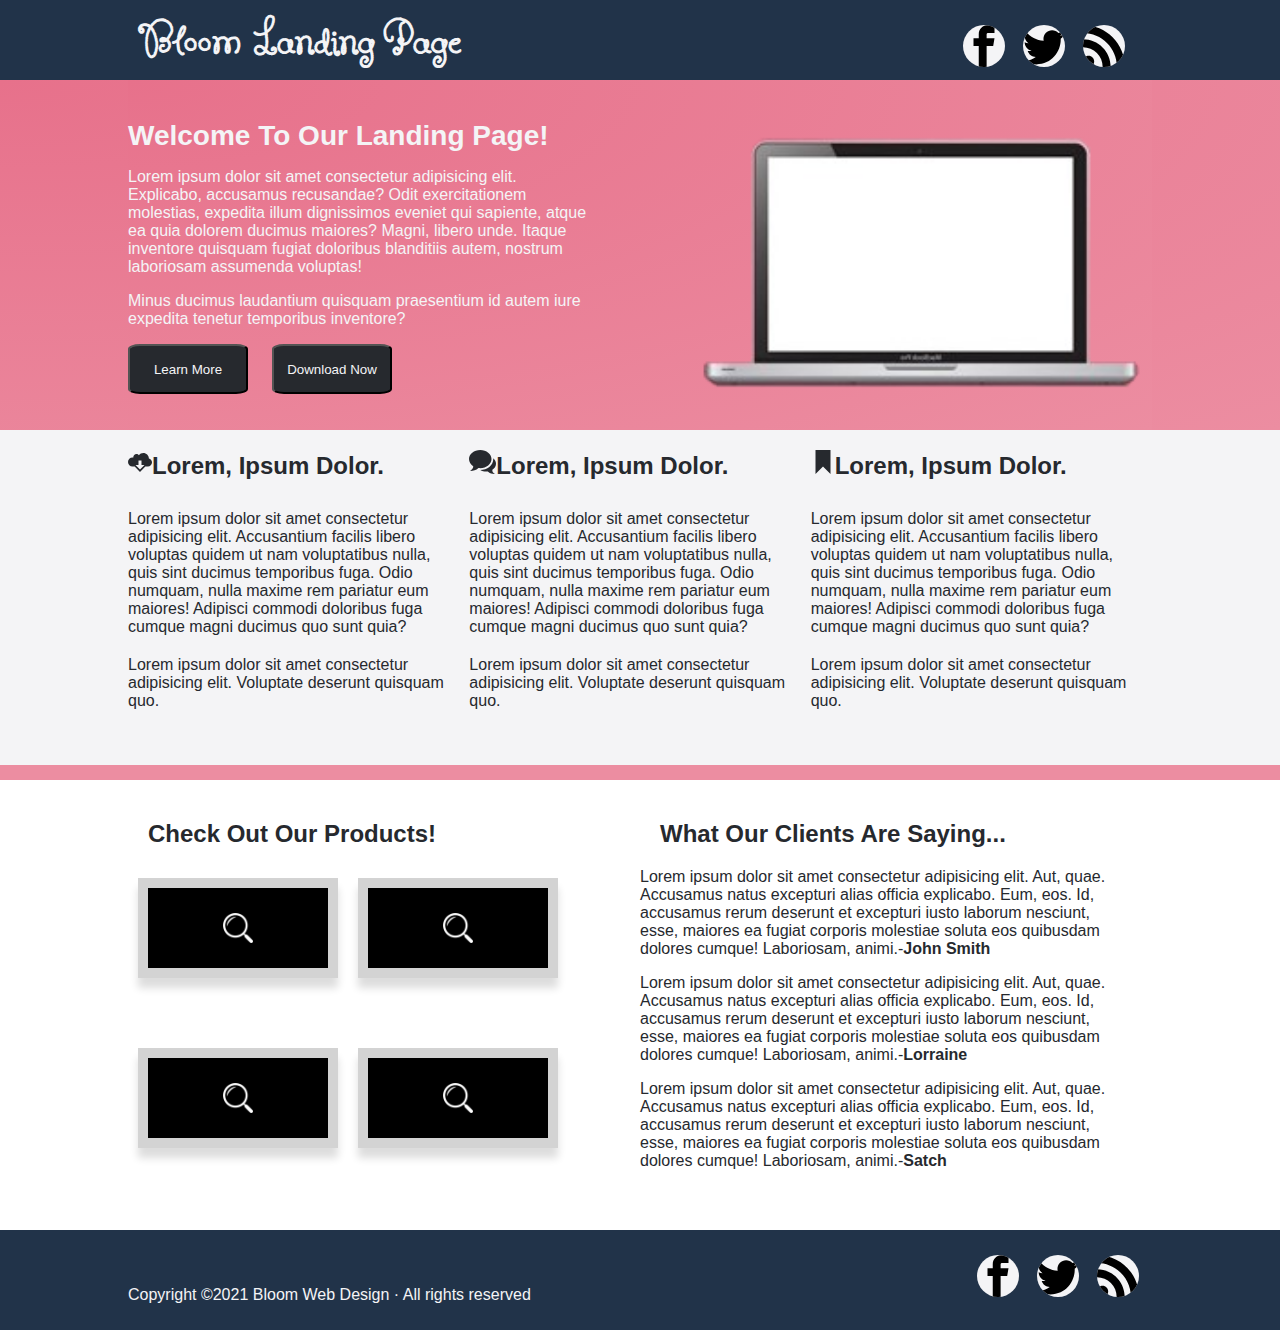
==== index.html @ 4614b416 "first commit" ====
<!DOCTYPE html>
<html lang="en">
<head>
    <meta charset="UTF-8">
    <meta http-equiv="X-UA-Compatible" content="IE=edge">
    <meta name="viewport" content="width=device-width, initial-scale=1.0">
    <link rel="preconnect" href="https://fonts.googleapis.com">
    <link rel="preconnect" href="https://fonts.gstatic.com" crossorigin>
    <link href="https://fonts.googleapis.com/css2?family=Butterfly+Kids&display=swap" rel="stylesheet">
    <link rel="stylesheet" href="css/styleFlex.css">
    <title>Bloom Landing Page</title>
</head>
<body>

    <!--the wrapper div inner centers the content in each part of the body-->

    <!--begin header-->

    <!--The header has one sections--the top header
      The top header section with a title on the left and three socials images on the right
    -->

    <!--the main header contains two parts:  the content section and the image section
    
    header
    inner wrapper
    top header
    title on left
    3 socials icons with links on right
    
  -->
  <header class="header" id="header">
    <div class="inner top-header">
      <section class="section top-header">
        <!--the header text is an a tag with a hover color change to the background color-->
        <h1 class="logo">bloom landing page</h1>
        <!--<a href="#link">www.bloomlandingpage.com</a>-->
        <!--begin socials section-->
        
        <nav class="nav top-nav">
          <ul class="socials-list">  
            <li class="soc-list-item facebookIcon" ><a href="#link"></a><span class="sr-only">facebook</span><svg class="icon icon-facebook"><use xlink:href="#icon-facebook"></use></svg></li>
            <li class="soc-list-item twitterIcon" id="twitter"><a href="#link"></a><span class='sr-only'>twitter</span><svg class="icon icon-twitter"><use xlink:href="#icon-twitter"></use></svg></li>
            <li class="soc-list-item rssIcon" id="rss"><a href="#link"></a><span class='sr-only'>rss</span><svg class="icon icon-rss"><use xlink:href="#icon-rss"></use></svg></li>
          </ul>
          <!--remove clear for styles other than margin/padding/float-->
          <div class="clear"></div>
        </nav>    
        <!--end of top-socials section-->
      </section>
    </div><!--end of inner for top-header-->
        <!--close top header section-->
  </header>
  <!--end header-->
        
  <!--begin main  section 1-->        
      <!--the main section of the body contains three sections
          each section has an inner div that holds and centers the content  -->
      <!--Section 1 has two parts:  the content section and the image section-->      
          <!--part 1 has a section on the left with a header, two paragraphs of text, two buttons with links, and a section on the right with the image of a laptop
      The background color is pink with a radial gradiant.-->
          
  <main class="main" id="main">
    <section class="section section1"> 
      <div class="inner section1">
        <!--text-section-->
        <div class="block block1">
            <h2 class="sub-header">welcome to our landing page!</h2>
            <div class="text block1-text">
              <p class="text block1-text">Lorem ipsum dolor sit amet consectetur adipisicing elit. Explicabo, accusamus recusandae? Odit exercitationem molestias, expedita illum dignissimos eveniet qui sapiente, atque ea quia dolorem ducimus maiores? Magni, libero unde. Itaque inventore quisquam fugiat doloribus blanditiis autem, nostrum laboriosam assumenda voluptas!</p>
              <p class="text block1-text">Minus ducimus laudantium quisquam praesentium id autem iure expedita tenetur temporibus inventore?
              </p>
            </div>
            <!--buttons-->
            <div class="buttons">
              <button class="button learn">learn more</button>
              <button class="button download">download now</button>
            </div>
        </div><!--end of section 1 block 1-->
        <!--section 1 image-section-->
        <div class="block block2">
          <img src="css/media/laptop.png" alt="Laptop image" id="laptop">
        </div>   
      </div><!--end of inner for section 1 -->  
    </section>  
    <!--end section 1 part 2 -->
    
    <!--begin section 2-->  

    <!--content section 2 has three blocks-->
    <!--each block has a header with an icon and two paragraphs of text
      there is a hover background color change on the text section to the pale pink of the radial gradient
      block 1 has a cloud icon and two paragraphs of text
      block 2 has a double chat icon and two paragraphs of text
      block 3 has an SD card icon with a star and two paragraphs of text
    -->
    <section class="section section2">
      <div class="inner section2">
          <!--block 1-->
          <div class="block block3">
            <h2 class="sub-header"><span class="cloud"><svg class="icon icon-cloud-download"><use xlink:href="#icon-cloud-download"></use></svg></span>Lorem, ipsum dolor.</h2>
              <p class="text block3-text">Lorem ipsum dolor sit amet consectetur adipisicing elit. Accusantium facilis libero voluptas quidem ut nam voluptatibus nulla, quis sint ducimus temporibus fuga. Odio numquam, nulla maxime rem pariatur eum maiores! Adipisci commodi doloribus fuga cumque magni ducimus quo sunt quia?</p>
      
              <p class="text block3-text">Lorem ipsum dolor sit amet consectetur adipisicing elit. Voluptate deserunt quisquam quo.</p>
          </div> 

          <!--subsection 2-->
          <div class="block block4">
            <h2 class="sub-header"><span class="chat"><svg class="icon icon-bubbles2"><use xlink:href="#icon-bubbles2"></use></svg></span>Lorem, ipsum dolor.</h2>
            <p class="text block4-text">Lorem ipsum dolor sit amet consectetur adipisicing elit. Accusantium facilis libero voluptas quidem ut nam voluptatibus nulla, quis sint ducimus temporibus fuga. Odio numquam, nulla maxime rem pariatur eum maiores! Adipisci commodi doloribus fuga cumque magni ducimus quo sunt quia?</p>
            <p class="text block4-text">Lorem ipsum dolor sit amet consectetur adipisicing elit. Voluptate deserunt quisquam quo.</p>
          </div><!--end of content-section-1 subsection-2-->

        <!--subsection 3-->
          <div class="block block5">
            <h2 class="sub-header"><span><svg class="icon icon-bookmark"><use xlink:href="#icon-bookmark"></use></svg></span>Lorem, ipsum dolor.</h2>
            <p class="text block5-text">Lorem ipsum dolor sit amet consectetur adipisicing elit. Accusantium facilis libero voluptas quidem ut nam voluptatibus nulla, quis sint ducimus temporibus fuga. Odio numquam, nulla maxime rem pariatur eum maiores! Adipisci commodi doloribus fuga cumque magni ducimus quo sunt quia?</p>
            <p class="text block5-text">Lorem ipsum dolor sit amet consectetur adipisicing elit. Voluptate deserunt quisquam quo.</p>
          </div>        
        </div>  <!--close inner for section 2-->
      </section>
      <!--end content section 2-->


      <!--begin content section 3-->
      <!--content section 2 has two parts
        the wrapper inner div holds and centers the two parts

        part 1 has a header and a 2x2 grid of images; each image is a div with a black background, a gray border, a radial gradiant below the image and a search icon in the center
        
        part 2 has a header and three subsections for client testimonials 
        each subsection has a paragraph of text and a signature in bold
        There is a pink border at the bottom of the section-->
        
        <!--part 1 search box images-->
        
      <section class="section section3">
        <div class="inner section3">
          <!--div for search boxes-->
          <div class="block block6">
            <h2 class="sub-header">check out our products!</h2>
            <div class="products">
              <!--each box needs the search icon, a border, and a radial gradient-->
              <div class="product box-1">
                <img src="css/media/searchIcon.png" alt="search icon" class="search">
              </div>
              
              <div class="product box-2">
                <img src="css/media/searchIcon.png" alt="search icon" class="search">
              </div> 
              
              <div class="product box-3">
                <img src="css/media/searchIcon.png" alt="search icon" class="search">
              </div>
              
              <div  class="product box-4">
                <img src="css/media/searchIcon.png" alt="search icon" class="search">
              </div>
            </div><!--end of search-boxes-->  
          </div><!--end of block 6-->
          <!--part 2 testimonials section-->
          <!--It is possible that an aside tag will be used for this section.-->

          <aside class="aside block7" id="aside">
            <h2 class="sub-header">what our clients are saying...</h2>
            <p class="text aside-text">Lorem ipsum dolor sit amet consectetur adipisicing elit. Aut, quae. Accusamus natus excepturi alias officia explicabo. Eum, eos. Id, accusamus rerum deserunt et excepturi iusto laborum nesciunt, esse, maiores ea fugiat corporis molestiae soluta eos quibusdam dolores cumque! Laboriosam, animi.-<span class="bold">John Smith</span></p>

            <p class="text aside-text">Lorem ipsum dolor sit amet consectetur adipisicing elit. Aut, quae. Accusamus natus excepturi alias officia explicabo. Eum, eos. Id, accusamus rerum deserunt et excepturi iusto laborum nesciunt, esse, maiores ea fugiat corporis molestiae soluta eos quibusdam dolores cumque! Laboriosam, animi.-<span class="bold">Lorraine</span></p>
          
            <p class="text aside-text">Lorem ipsum dolor sit amet consectetur adipisicing elit. Aut, quae. Accusamus natus excepturi alias officia explicabo. Eum, eos. Id, accusamus rerum deserunt et excepturi iusto laborum nesciunt, esse, maiores ea fugiat corporis molestiae soluta eos quibusdam dolores cumque! Laboriosam, animi.-<span class="bold">Satch</span></p>
          </aside><!--end of aside for testimonials section-->
        </div><!--end of inner for content-section-2-->
      <!--end content section 3-->
      </section>
    <!--end main-->
    </main>

 <!---->
  <!--begin footer-->
    <footer class="footer" id="footer">
 <!--the footer has a black background with a colophon on the left and the socials on the right-->
      <div class="inner footer-header">
        <div class="colophon">
          <p class="colophon-text">Copyright &copy;2021 Bloom Web Design &middot; All rights reserved</p>
        </div>

      <nav class="nav footer-nav">
          <ul class="socials-list">  
            <li class="soc-list-item facebookIcon" ><a href="#link"></a><svg class="icon icon-facebook"><use xlink:href="#icon-facebook"></use></svg></li>
            <li class="soc-list-item twitterIcon" id="twitter"><a href="#link"></a><svg class="icon icon-twitter"><use xlink:href="#icon-twitter"></use></svg></li>
            <li class="soc-list-item rssIcon" id="rss"><a href="#link"></a><svg class="icon icon-rss"><use xlink:href="#icon-rss"></use></svg></li>
          </ul>
          <div class="clear"></div>
      </nav>
<!--
        <div class="socials bottom-socials">
        <img src="css/media/facebookIcon.png" alt="facebook">
        <img src="css/media/twitterIcon.jpg" alt="twitter">
        <img src="css/media/wifiIcon.jpg" alt="wi-fi">
      </div>
-->


      </div>
     <!--end footer-->
    </footer>
    <svg aria-hidden="true" style="position: absolute; width: 0; height: 0; overflow: hidden;" version="1.1" xmlns="http://www.w3.org/2000/svg" xmlns:xlink="http://www.w3.org/1999/xlink">
      <defs>
      <symbol id="icon-bubbles2" viewBox="0 0 36 32">
      <path d="M15 0v0c8.284 0 15 5.435 15 12.139s-6.716 12.139-15 12.139c-0.796 0-1.576-0.051-2.339-0.147-3.222 3.209-6.943 3.785-10.661 3.869v-0.785c2.008-0.98 3.625-2.765 3.625-4.804 0-0.285-0.022-0.564-0.063-0.837-3.392-2.225-5.562-5.625-5.562-9.434 0-6.704 6.716-12.139 15-12.139zM31.125 27.209c0 1.748 1.135 3.278 2.875 4.118v0.673c-3.223-0.072-6.181-0.566-8.973-3.316-0.661 0.083-1.337 0.126-2.027 0.126-2.983 0-5.732-0.805-7.925-2.157 4.521-0.016 8.789-1.464 12.026-4.084 1.631-1.32 2.919-2.87 3.825-4.605 0.961-1.84 1.449-3.799 1.449-5.825 0-0.326-0.014-0.651-0.039-0.974 2.268 1.873 3.664 4.426 3.664 7.24 0 3.265-1.88 6.179-4.82 8.086-0.036 0.234-0.055 0.474-0.055 0.718z"></path>
      </symbol>
      <symbol id="icon-cloud-download" viewBox="0 0 32 32">
      <path d="M27.844 11.252c-0.101-4.022-3.389-7.252-7.433-7.252-2.369 0-4.477 1.109-5.839 2.835-0.764-0.987-1.959-1.624-3.303-1.624-2.307 0-4.176 1.871-4.176 4.179 0 0.201 0.015 0.399 0.043 0.592-0.351-0.063-0.711-0.098-1.080-0.098-3.344-0-6.054 2.712-6.054 6.058s2.71 6.058 6.054 6.058h2.868l7.078 7.328 7.078-7.328 3.484-0c3.004-0.006 5.438-2.444 5.438-5.451 0-2.565-1.771-4.716-4.156-5.296zM16 26l-6-6h4v-6h4v6h4l-6 6z"></path>
      </symbol>
      <symbol id="icon-bookmark" viewBox="0 0 32 32">
      <path d="M6 0v32l10-10 10 10v-32z"></path>
      </symbol>
      <symbol id="icon-facebook" viewBox="0 0 32 32">
      <path d="M19 6h5v-6h-5c-3.86 0-7 3.14-7 7v3h-4v6h4v16h6v-16h5l1-6h-6v-3c0-0.542 0.458-1 1-1z"></path>
      </symbol>
      <symbol id="icon-twitter" viewBox="0 0 32 32">
      <path d="M32 7.075c-1.175 0.525-2.444 0.875-3.769 1.031 1.356-0.813 2.394-2.1 2.887-3.631-1.269 0.75-2.675 1.3-4.169 1.594-1.2-1.275-2.906-2.069-4.794-2.069-3.625 0-6.563 2.938-6.563 6.563 0 0.512 0.056 1.012 0.169 1.494-5.456-0.275-10.294-2.888-13.531-6.862-0.563 0.969-0.887 2.1-0.887 3.3 0 2.275 1.156 4.287 2.919 5.463-1.075-0.031-2.087-0.331-2.975-0.819 0 0.025 0 0.056 0 0.081 0 3.181 2.263 5.838 5.269 6.437-0.55 0.15-1.131 0.231-1.731 0.231-0.425 0-0.831-0.044-1.237-0.119 0.838 2.606 3.263 4.506 6.131 4.563-2.25 1.762-5.075 2.813-8.156 2.813-0.531 0-1.050-0.031-1.569-0.094 2.913 1.869 6.362 2.95 10.069 2.95 12.075 0 18.681-10.006 18.681-18.681 0-0.287-0.006-0.569-0.019-0.85 1.281-0.919 2.394-2.075 3.275-3.394z"></path>
      </symbol>
      <symbol id="icon-rss" viewBox="0 0 32 32">
      <path d="M4.259 23.467c-2.35 0-4.259 1.917-4.259 4.252 0 2.349 1.909 4.244 4.259 4.244 2.358 0 4.265-1.895 4.265-4.244-0-2.336-1.907-4.252-4.265-4.252zM0.005 10.873v6.133c3.993 0 7.749 1.562 10.577 4.391 2.825 2.822 4.384 6.595 4.384 10.603h6.16c-0-11.651-9.478-21.127-21.121-21.127zM0.012 0v6.136c14.243 0 25.836 11.604 25.836 25.864h6.152c0-17.64-14.352-32-31.988-32z"></path>
      </symbol>
      </defs>
      </svg>
      
</body>
</html>
---- css/styleFlex.css ----
/*

/font-family: "Butterfly kids";sans-serif;
font-family: 'Oswald', sans-serif;
*/

/* 
colors 
top-nave-header => 
link-text
background 
active-button 

top section radial-gradient #1--#2
search box radial-gradient #3-#4

*/

:root {
    --prim: #213349;
    --sec: #ff8901;
    --text: #596573;
    --bgColor1: #f4f4f6;
    --bgColor2: #ffffff;
    --topHeaderColor: #26292e;
    --topHeaderGradient: #191a1e;
    --bannerColor: #e7718b;
    --highlightColor: #ec8da1;
    --borderColor: #f6efe7;
    --buttonColor: #213349;    
    --headerFont: 'Butterfly kids', sans-serif;
    --textFont: 'Roboto', sans-serif;
}


.icon {
    display: inline-block;
    width: 1em;
    height: 1em;
    stroke-width: 0;
    stroke: currentColor;
    fill: currentColor;
  }
  
  /* ==========================================
  Single-colored icons can be modified like so:
  .icon-name {
    font-size: 32px;
    color: red;
  }
  ========================================== */
  
  .icon-bubbles2 {
    width: 1.125em;
  }
  

/*generic rules*/

* {
    box-sizing: border-box;
}

body {
    margin: 0;
    padding: 0;
}

main {
    height: auto;
}

h1, h2 {
    text-transform: capitalize;
}

h2 {
    font-family: var(--textFont);
}
a {
    margin: 0;
    padding: 0;
    text-decoration: none;
    color: var(--bgColor);
    font-family: var(--textFont);
    transition: color 0.5s ease;
}


a:hover {
    font-family: var(--textFont);
    color: var(--highlightColor);
}

p { 
    font-family: var(--textFont);
}

ul {
    list-style-type: none;
}

section {
    width: 100%;
    height: auto;
}
.inner {
    width: 80%;
    margin: 0 auto;
}

.sub-header {
    text-transform: capitalize;
    margin: 20px;
}

.text {
    width: 95%;
}

.sr-only {
    display: none;
}
/*end generic rules*/

header {
    width: 100%;
    height: 80px;
    background-color: var(--prim);
}

.top-header {
    display: flex;
    flex-wrap: wrap;
    justify-content: space-around;
    width: 100%;
    height: 80px;
    margin-left: 0px;
    padding-top: 0x;
}

.logo {
    width: 40%;
    height: 80px;
    margin: 0;
    padding-top: 10px;
    font-family:  var(--headerFont);
    font-size: 48px;
    font-weight: 600;
    color: var(--bgColor1);
}

.logo:hover {
    font-family: var(--headerFont);
    color: var(--highlightColor);
}

.top-nav, .footer-nav {
    display: flex;
    justify-content: flex-end;
    width: 200px;
    height: 80px;
}

.socials-list {
    display: flex;
    flex-wrap: wrap;
    justify-content: space-between;
    width: 200px;
    height: 60px;
    margin: 10px;
    padding: 0px 0 5px 0;
}


.soc-list-item {        
    width: 40px;
    height: 40px;
    margin: 10px;
    padding: 5px 5px;
}

.icon-facebook {
    font-size: 42px;
    background-color: var(--bgColor1);
    border-radius: 50%;
}

.icon-facebook:hover {
    font-family: var(--headerFont);
    color: var(--highlightColor);
}

.icon-twitter {
    font-size: 42px;
    background-color: var(--bgColor1);top: 0;
    background-color: var(--bgColor1);
    border-radius: 50%;
}

.icon-twitter:hover {
    font-family: var(--headerFont);
    color: var(--highlightColor);
}
.icon-rss {
    font-size: 42px;
    background-color: var(--bgColor1);
    background-color: var(--bgColor1);
    border-radius: 50%;
}

.icon-rss:hover {
    font-family: var(--headerFont);
    color: var(--highlightColor);
}

.section1 {
    display: flex;
    flex-wrap: wrap;
    height: 350px;
    padding: 0;
    color: var(--bgColor1);
    background: radial-gradient(at 0% 0%, var(--bannerColor), var(--highlightColor));
}

.section1 .sub-header {
    margin: 40px 0 0 0;
    font-size: 28px;
}

.section1 .block {
    width: 50%;
}

.block1-text {
    height: auto;
    font-family: var(--textFont);
}

.buttons {
    width: 100%;
}

button {
    width:120px;
    height: 50px;
    margin: 0 20px 0 0;
    background-color: var(--topHeaderColor);
    border-radius: 10%;
    text-transform: capitalize;
    color: var(--bgColor1);
}

button:hover {
    color: var(--highlightColor);
}

.block2 {
    display: block;
    height: 300px;
    margin-top: 40px;
    padding-left: 5%;
}

#laptop {
    width: 100%;
}

.section2   {   
    display: flex;
    flex-wrap: wrap;
    height: 350px;
    padding: 0;
    background-color: var(--bgColor1);
    color: var(--topHeaderColor);
    border-bottom: 15px solid var(--highlightColor);
}

.inner .section2 {
    padding: 0;
    margin: 0;
}

.section2 .block {
    width: calc(100% / 3);
    height: 250px;    
}

.section2 .sub-header {
    height: 40px;    
    margin-left: 0;
}

.section2 .text {
    margin-top: 20px;
    height: auto;
}

.section3 {   
    flex-wrap: wrap;
    display: flex;
    height: 450px;
    background-color: var(--bgColor2);
    color: var(--topHeaderColor);
    
}

.section3 .block {
    width: 50%;
    height: auto;
}

.section3 .sub-header {
    padding-top: 20px;
}

.products {
    display: flex;
    flex-wrap: wrap;
}

.product {
    width: 200px;
    height: 100px;
    margin: 10px 10px 60px 10px;;
    border: 10px solid lightgrey;
    background-color: black;
    box-shadow: 0 10px 8px #ddd;
}

.search {
    width: 30px;
    margin-left: 75px; 
    padding-top: 25px; 
}

aside {
    width: 50%;
}

.bold {
    font-weight: 600;
}

footer {
    background-color: var(--prim);
    height: 100px;
}

.footer .inner {
    display: flex;
    flex-wrap: wrap;
    justify-content: space-between;
    
}

.colophon {
    color: var(--bgColor1);
    width: 50%;
    margin: 40px 0 0 0;
    top: 20px;
}
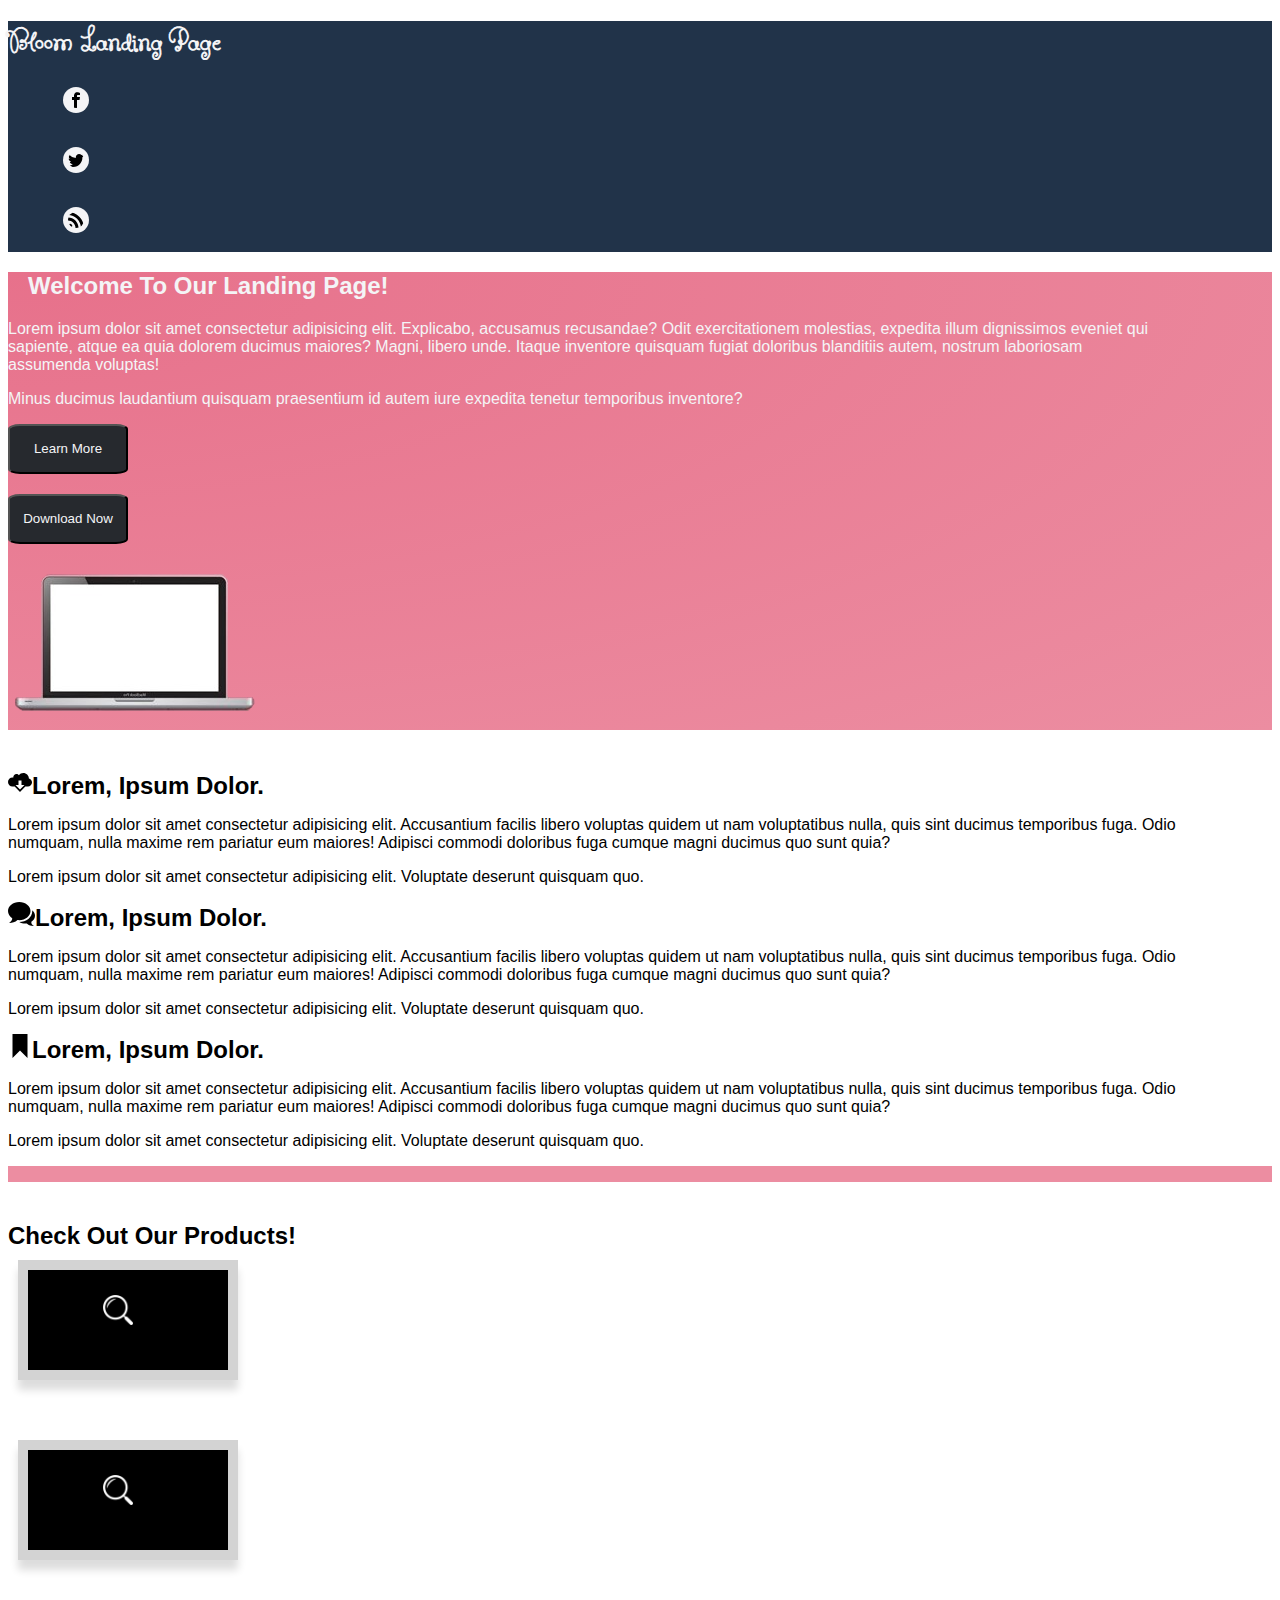
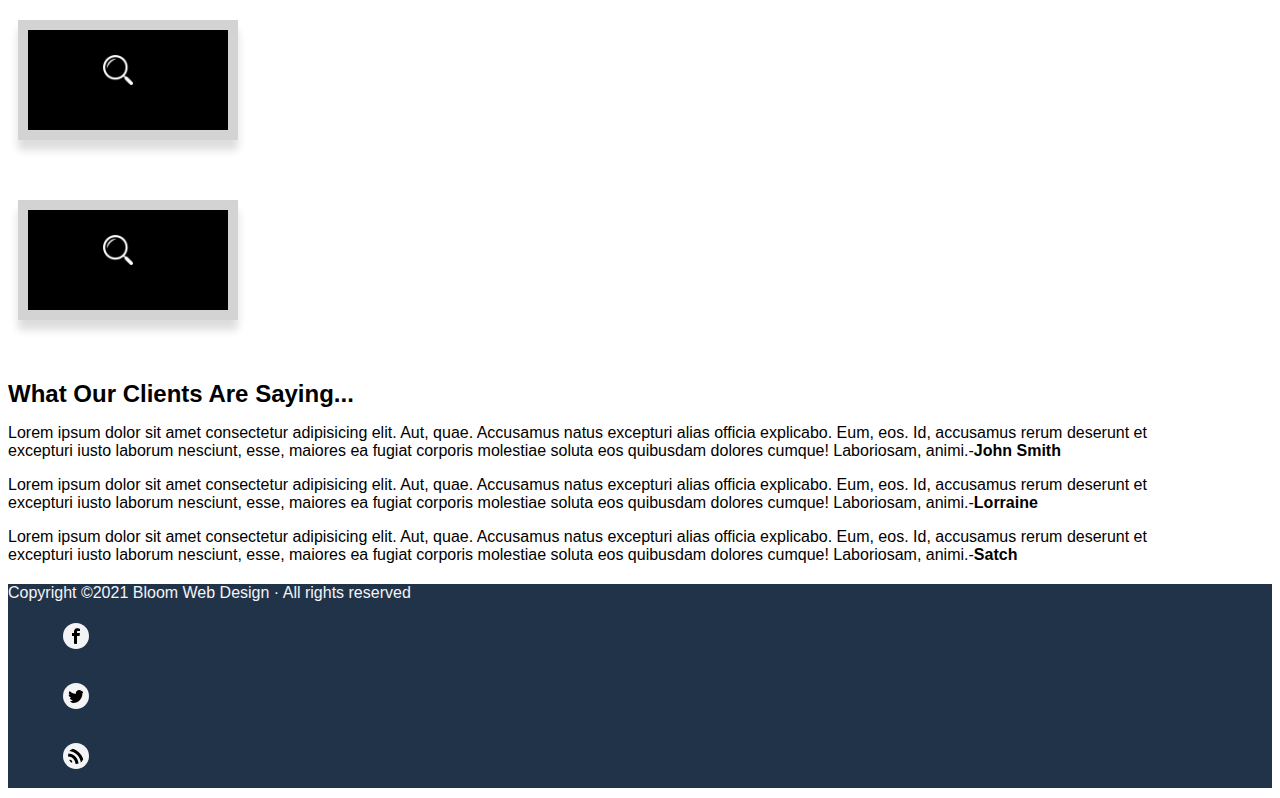
==== commit 49b0597a: "first commit" ====
--- a/index.html
+++ b/index.html
@@ -4,15 +4,16 @@
     <meta charset="UTF-8">
     <meta http-equiv="X-UA-Compatible" content="IE=edge">
     <meta name="viewport" content="width=device-width, initial-scale=1.0">
+    <link rel="stylesheet" href="https://cdn.jsdelivr.net/npm/bootstrap@4.6.0/dist/css/bootstrap.min.css" integrity="sha384-B0vP5xmATw1+K9KRQjQERJvTumQW0nPEzvF6L/Z6nronJ3oUOFUFpCjEUQouq2+l" crossorigin="anonymous">
     <link rel="preconnect" href="https://fonts.googleapis.com">
     <link rel="preconnect" href="https://fonts.gstatic.com" crossorigin>
     <link href="https://fonts.googleapis.com/css2?family=Butterfly+Kids&display=swap" rel="stylesheet">
-    <link rel="stylesheet" href="css/styleFlex.css">
+    <link rel="stylesheet" href="css/style.css">
     <title>Bloom Landing Page</title>
 </head>
 <body>
 
-    <!--the wrapper div inner centers the content in each part of the body-->
+    <!--Bootstrap version-->
 
     <!--begin header-->
 
@@ -30,25 +31,27 @@
     
   -->
   <header class="header" id="header">
-    <div class="inner top-header">
-      <section class="section top-header">
+    <section class="container-fluid top-header">
+      <div class="row">
+        <div class="col-md-6 d-flex justify-content-center justify-content-md-left">
         <!--the header text is an a tag with a hover color change to the background color-->
         <h1 class="logo">bloom landing page</h1>
         <!--<a href="#link">www.bloomlandingpage.com</a>-->
         <!--begin socials section-->
-        
-        <nav class="nav top-nav">
-          <ul class="socials-list">  
-            <li class="soc-list-item facebookIcon" ><a href="#link"></a><span class="sr-only">facebook</span><svg class="icon icon-facebook"><use xlink:href="#icon-facebook"></use></svg></li>
-            <li class="soc-list-item twitterIcon" id="twitter"><a href="#link"></a><span class='sr-only'>twitter</span><svg class="icon icon-twitter"><use xlink:href="#icon-twitter"></use></svg></li>
-            <li class="soc-list-item rssIcon" id="rss"><a href="#link"></a><span class='sr-only'>rss</span><svg class="icon icon-rss"><use xlink:href="#icon-rss"></use></svg></li>
-          </ul>
-          <!--remove clear for styles other than margin/padding/float-->
-          <div class="clear"></div>
-        </nav>    
-        <!--end of top-socials section-->
-      </section>
-    </div><!--end of inner for top-header-->
+        </div>
+        <div class="col-md-5 d-flex align-items-center justify-content-end">
+          <nav class="nav top-nav d-flex">
+            <ul class="nav d-none d-md-block d-lg-block d-xl-block socials-list">  
+              <li class="soc-list-item facebookIcon d-inline" ><a href="#link"></a><span class="sr-only">facebook</span><svg class="icon icon-facebook"><use xlink:href="#icon-facebook"></use></svg></li>
+              <li class="soc-list-item twitterIcon d-inline" id="twitter"><a href="#link"></a><span class='sr-only'>twitter</span><svg class="icon icon-twitter"><use xlink:href="#icon-twitter"></use></svg></li>
+              <li class="soc-list-item rssIcon d-inline" id="rss"><a href="#link"></a><span class='sr-only'>rss</span><svg class="icon icon-rss"><use xlink:href="#icon-rss"></use></svg></li>
+            </ul>
+          </nav>    
+          <!--end of top-socials section-->
+        </div><!--close top header column-->
+      </div> <!--close top header row-->  
+    </section>
+    
         <!--close top header section-->
   </header>
   <!--end header-->
@@ -61,27 +64,42 @@
       The background color is pink with a radial gradiant.-->
           
   <main class="main" id="main">
-    <section class="section section1"> 
-      <div class="inner section1">
+    <section class="container-fluid section section1"> 
+      <div class="row">
         <!--text-section-->
-        <div class="block block1">
-            <h2 class="sub-header">welcome to our landing page!</h2>
-            <div class="text block1-text">
-              <p class="text block1-text">Lorem ipsum dolor sit amet consectetur adipisicing elit. Explicabo, accusamus recusandae? Odit exercitationem molestias, expedita illum dignissimos eveniet qui sapiente, atque ea quia dolorem ducimus maiores? Magni, libero unde. Itaque inventore quisquam fugiat doloribus blanditiis autem, nostrum laboriosam assumenda voluptas!</p>
-              <p class="text block1-text">Minus ducimus laudantium quisquam praesentium id autem iure expedita tenetur temporibus inventore?
-              </p>
-            </div>
-            <!--buttons-->
-            <div class="buttons">
-              <button class="button learn">learn more</button>
-              <button class="button download">download now</button>
-            </div>
-        </div><!--end of section 1 block 1-->
+        <div class="col-md-7 offset-md-1">
+          <div class="block block1">
+              <h2 class="sub-header  d-flex justify-content-center justify-content-md-left">welcome to our landing page!</h2>
+              <div class="text block1-text">
+                <p class="text block1-text">Lorem ipsum dolor sit amet consectetur adipisicing elit. Explicabo, accusamus recusandae? Odit exercitationem molestias, expedita illum dignissimos eveniet qui sapiente, atque ea quia dolorem ducimus maiores? Magni, libero unde. Itaque inventore quisquam fugiat doloribus blanditiis autem, nostrum laboriosam assumenda voluptas!</p>
+                <p class="text block1-text">Minus ducimus laudantium quisquam praesentium id autem iure expedita tenetur temporibus inventore?
+                </p>
+              </div><!--end of block1-text-->
+            
+              <!--buttons-->
+            <div class="container-fluid buttons"><!--container for buttons-->
+              <div class="row buttons d-flex align-items-center justify-content-center"><!--row for buttons-->
+                <div class="col-sm-6 d-flex align-items-center justify-content-center"><!--column for learn button-->
+                  <button class="button learn">learn more</button>
+                  <!--<button class="button download">download now</button>-->
+                </div><!--end of column for learn button-->
+ 
+                <div class="col-sm-6 d-flex align-items-center justify-content-center"><!--column for download button-->
+                  <button class="button download">download now</button>
+                  <!--<button class="button learn">learn more</button>-->
+                </div><!--end of column for download button-->  
+              </div><!--end of row for buttons-->
+            </div><!--end of container for buttons-->
+          </div><!--end of section 1 block 1-->
+        </div><!--end of column for text section-->
+        
         <!--section 1 image-section-->
-        <div class="block block2">
-          <img src="css/media/laptop.png" alt="Laptop image" id="laptop">
-        </div>   
-      </div><!--end of inner for section 1 -->  
+        <div class="col-md-4 d-flex align-items-center justify-content-center">
+          <div class="block block2">
+            <img src="css/media/laptop.png" alt="Laptop image" id="laptop">
+          </div>   
+        </div>
+      </div><!--end of row for section 1 -->  
     </section>  
     <!--end section 1 part 2 -->
     
@@ -94,8 +112,9 @@
       block 2 has a double chat icon and two paragraphs of text
       block 3 has an SD card icon with a star and two paragraphs of text
     -->
-    <section class="section section2">
-      <div class="inner section2">
+    <section class="section container-fluid section2">
+      <div class="row section2 justify-content-center">
+        <div class="col-md-3"><!--column for block3-->
           <!--block 1-->
           <div class="block block3">
             <h2 class="sub-header"><span class="cloud"><svg class="icon icon-cloud-download"><use xlink:href="#icon-cloud-download"></use></svg></span>Lorem, ipsum dolor.</h2>
@@ -103,21 +122,27 @@
       
               <p class="text block3-text">Lorem ipsum dolor sit amet consectetur adipisicing elit. Voluptate deserunt quisquam quo.</p>
           </div> 
-
+        </div><!--close column for block3-->  
+
+        <div class="col-md-3"><!--column for block4-->
           <!--subsection 2-->
           <div class="block block4">
             <h2 class="sub-header"><span class="chat"><svg class="icon icon-bubbles2"><use xlink:href="#icon-bubbles2"></use></svg></span>Lorem, ipsum dolor.</h2>
             <p class="text block4-text">Lorem ipsum dolor sit amet consectetur adipisicing elit. Accusantium facilis libero voluptas quidem ut nam voluptatibus nulla, quis sint ducimus temporibus fuga. Odio numquam, nulla maxime rem pariatur eum maiores! Adipisci commodi doloribus fuga cumque magni ducimus quo sunt quia?</p>
             <p class="text block4-text">Lorem ipsum dolor sit amet consectetur adipisicing elit. Voluptate deserunt quisquam quo.</p>
           </div><!--end of content-section-1 subsection-2-->
-
+        </div><!--close column for block4-->
+
+        <div class="col-md-3"><!--column for block 5-->
         <!--subsection 3-->
           <div class="block block5">
             <h2 class="sub-header"><span><svg class="icon icon-bookmark"><use xlink:href="#icon-bookmark"></use></svg></span>Lorem, ipsum dolor.</h2>
             <p class="text block5-text">Lorem ipsum dolor sit amet consectetur adipisicing elit. Accusantium facilis libero voluptas quidem ut nam voluptatibus nulla, quis sint ducimus temporibus fuga. Odio numquam, nulla maxime rem pariatur eum maiores! Adipisci commodi doloribus fuga cumque magni ducimus quo sunt quia?</p>
             <p class="text block5-text">Lorem ipsum dolor sit amet consectetur adipisicing elit. Voluptate deserunt quisquam quo.</p>
           </div>        
-        </div>  <!--close inner for section 2-->
+        </div><!--close column for block5-->  
+
+        </div>  <!--close row for section 2-->
       </section>
       <!--end content section 2-->
 
@@ -134,42 +159,46 @@
         
         <!--part 1 search box images-->
         
-      <section class="section section3">
-        <div class="inner section3">
+      <section class="section container section3">
+        <div class="row section3">
           <!--div for search boxes-->
-          <div class="block block6">
-            <h2 class="sub-header">check out our products!</h2>
-            <div class="products">
-              <!--each box needs the search icon, a border, and a radial gradient-->
-              <div class="product box-1">
-                <img src="css/media/searchIcon.png" alt="search icon" class="search">
-              </div>
-              
-              <div class="product box-2">
-                <img src="css/media/searchIcon.png" alt="search icon" class="search">
-              </div> 
-              
-              <div class="product box-3">
-                <img src="css/media/searchIcon.png" alt="search icon" class="search">
-              </div>
-              
-              <div  class="product box-4">
-                <img src="css/media/searchIcon.png" alt="search icon" class="search">
-              </div>
-            </div><!--end of search-boxes-->  
-          </div><!--end of block 6-->
+          <div class="col-md-6 col-lg-6"><!--column for block 6-->
+            <div class="block block6">
+              <h2 class="sub-header text-center text-md-left text-lg-center">check out our products!</h2>
+              <div class="row products d-flex flex-md-column flex-lg-row justify-content-center">
+              <!--each box needs the search icon, a border, and a radial gradient    justify-content-sm-center align-items-sm-center  container-md d-md-flex flex-md-wrap  -->
+                <div class="product box-1">
+                  <img src="css/media/searchIcon.png" alt="search icon" class="search">
+                </div>
+                
+                <div class="product box-2">
+                  <img src="css/media/searchIcon.png" alt="search icon" class="search">
+                </div> 
+                <div class="w-100"></div>
+                <div class="product box-3 d-none d-lg-block">
+                  <img src="css/media/searchIcon.png" alt="search icon" class="search">
+                </div>
+                
+                <div  class="product box-4  d-none d-lg-block">
+                  <img src="css/media/searchIcon.png" alt="search icon" class="search">
+                </div>
+              </div><!--end of search-boxes-->  
+            </div><!--end of block 6-->
+          </div><!--end of column for block 6-->
+
           <!--part 2 testimonials section-->
           <!--It is possible that an aside tag will be used for this section.-->
 
-          <aside class="aside block7" id="aside">
+          <aside class="aside block7 col-md-5 col-lg-6" id="aside">
             <h2 class="sub-header">what our clients are saying...</h2>
             <p class="text aside-text">Lorem ipsum dolor sit amet consectetur adipisicing elit. Aut, quae. Accusamus natus excepturi alias officia explicabo. Eum, eos. Id, accusamus rerum deserunt et excepturi iusto laborum nesciunt, esse, maiores ea fugiat corporis molestiae soluta eos quibusdam dolores cumque! Laboriosam, animi.-<span class="bold">John Smith</span></p>
 
-            <p class="text aside-text">Lorem ipsum dolor sit amet consectetur adipisicing elit. Aut, quae. Accusamus natus excepturi alias officia explicabo. Eum, eos. Id, accusamus rerum deserunt et excepturi iusto laborum nesciunt, esse, maiores ea fugiat corporis molestiae soluta eos quibusdam dolores cumque! Laboriosam, animi.-<span class="bold">Lorraine</span></p>
+            <p class="text aside-text d-none d-lg-block">Lorem ipsum dolor sit amet consectetur adipisicing elit. Aut, quae. Accusamus natus excepturi alias officia explicabo. Eum, eos. Id, accusamus rerum deserunt et excepturi iusto laborum nesciunt, esse, maiores ea fugiat corporis molestiae soluta eos quibusdam dolores cumque! Laboriosam, animi.-<span class="bold">Lorraine</span></p>
           
-            <p class="text aside-text">Lorem ipsum dolor sit amet consectetur adipisicing elit. Aut, quae. Accusamus natus excepturi alias officia explicabo. Eum, eos. Id, accusamus rerum deserunt et excepturi iusto laborum nesciunt, esse, maiores ea fugiat corporis molestiae soluta eos quibusdam dolores cumque! Laboriosam, animi.-<span class="bold">Satch</span></p>
+            <p class="text aside-text d-none d-xl-block">Lorem ipsum dolor sit amet consectetur adipisicing elit. Aut, quae. Accusamus natus excepturi alias officia explicabo. Eum, eos. Id, accusamus rerum deserunt et excepturi iusto laborum nesciunt, esse, maiores ea fugiat corporis molestiae soluta eos quibusdam dolores cumque! Laboriosam, animi.-<span class="bold">Satch</span></p>
           </aside><!--end of aside for testimonials section-->
-        </div><!--end of inner for content-section-2-->
+
+        </div><!--end of row for content-section-2-->
       <!--end content section 3-->
       </section>
     <!--end main-->
@@ -177,31 +206,28 @@
 
  <!---->
   <!--begin footer-->
-    <footer class="footer" id="footer">
+    <footer class="container-fluid footer" id="footer">
  <!--the footer has a black background with a colophon on the left and the socials on the right-->
-      <div class="inner footer-header">
-        <div class="colophon">
-          <p class="colophon-text">Copyright &copy;2021 Bloom Web Design &middot; All rights reserved</p>
+      <div class="row footer-header">
+
+        <div class="col-md-7 d-flex align-items-center justify-content-center justify-content-md-left">
+          <div class="colophon">
+            <p class="colophon-text">Copyright &copy;2021 Bloom Web Design &middot; All rights reserved</p>
+          </div>
         </div>
 
-      <nav class="nav footer-nav">
-          <ul class="socials-list">  
-            <li class="soc-list-item facebookIcon" ><a href="#link"></a><svg class="icon icon-facebook"><use xlink:href="#icon-facebook"></use></svg></li>
-            <li class="soc-list-item twitterIcon" id="twitter"><a href="#link"></a><svg class="icon icon-twitter"><use xlink:href="#icon-twitter"></use></svg></li>
-            <li class="soc-list-item rssIcon" id="rss"><a href="#link"></a><svg class="icon icon-rss"><use xlink:href="#icon-rss"></use></svg></li>
-          </ul>
-          <div class="clear"></div>
-      </nav>
-<!--
-        <div class="socials bottom-socials">
-        <img src="css/media/facebookIcon.png" alt="facebook">
-        <img src="css/media/twitterIcon.jpg" alt="twitter">
-        <img src="css/media/wifiIcon.jpg" alt="wi-fi">
-      </div>
--->
-
-
-      </div>
+          <!--begin socials section-->
+          <div class="col-md-4 d-flex align-items-center justify-content-center justify-content-lg-end">
+            <nav class="nav footer-nav d-flex">
+              <ul class="nav d-block socials-list">  
+                <li class="soc-list-item facebookIcon d-inline" ><a href="#link"></a><span class="sr-only">facebook</span><svg class="icon icon-facebook"><use xlink:href="#icon-facebook"></use></svg></li>
+                <li class="soc-list-item twitterIcon d-inline" id="twitter"><a href="#link"></a><span class='sr-only'>twitter</span><svg class="icon icon-twitter"><use xlink:href="#icon-twitter"></use></svg></li>
+                <li class="soc-list-item rssIcon d-inline" id="rss"><a href="#link"></a><span class='sr-only'>rss</span><svg class="icon icon-rss"><use xlink:href="#icon-rss"></use></svg></li>
+              </ul>
+            </nav>    
+            <!--end of footer-socials section-->
+          </div><!--close footer column-->
+      </div><!--end of row for footer-->
      <!--end footer-->
     </footer>
     <svg aria-hidden="true" style="position: absolute; width: 0; height: 0; overflow: hidden;" version="1.1" xmlns="http://www.w3.org/2000/svg" xmlns:xlink="http://www.w3.org/1999/xlink">
@@ -228,4 +254,6 @@
       </svg>
       
 </body>
-</html>+</html>
+
+<!--Lorraine Partridge 2021-->--- a/css/style.css
+++ b/css/style.css
@@ -0,0 +1,241 @@
+
+/*
+
+/font-family: "Butterfly kids";sans-serif;
+font-family: 'Oswald', sans-serif;
+*/
+
+/* 
+colors 
+top-nave-header => 
+link-text
+background 
+active-button 
+
+top section radial-gradient #1--#2
+search box radial-gradient #3-#4
+
+*/
+
+:root {
+    --prim: #213349;
+    --text: #596573;
+    --bgColor1: #f4f4f6;
+    --bgColor2: #ffffff;
+    --topHeaderColor: #26292e;
+    --topHeaderGradient: #191a1e;
+    --bannerColor: #e7718b;
+    --highlightColor: #ec8da1;
+    --borderColor: #f6efe7;
+    --buttonColor: #213349;    
+    --headerFont: 'Butterfly kids', sans-serif;
+    --textFont: 'Roboto', sans-serif;
+}
+
+.icon {
+    display: inline-block;
+    width: 1em;
+    height: 1em;
+    stroke-width: 0;
+    stroke: currentColor;
+    fill: currentColor;
+  }
+  
+  /* ==========================================
+  Single-colored icons can be modified like so:
+  .icon-name {
+    font-size: 32px;
+    color: red;
+  }
+  ========================================== */
+  
+  .icon-bubbles2 {
+    width: 1.125em;
+  }
+
+/*generic rules*/
+
+h1, h2 {
+    text-transform: capitalize;
+}
+
+h2 {
+    font-family: var(--textFont);
+}
+
+a {
+    margin: 0;
+    padding: 0;
+    text-decoration: none;
+    color: var(--bgColor);
+    font-family: var(--textFont);
+    transition: color 0.5s ease;
+}
+
+a:hover {
+    font-family: var(--textFont);
+    color: var(--highlightColor);
+}
+
+p { 
+    font-family: var(--textFont);
+}
+
+ul {
+    list-style-type: none;
+}
+
+.sub-header {
+    font-size: calc(20px + (28 - 20) * (100vw - 300px) / (800-300)); 
+    font-weight: 700;
+    text-transform: capitalize;
+    margin: 20px;
+}
+
+.text {
+    width: 95%;
+}
+
+.sr-only {
+    display: none;
+}
+/*end generic rules*/
+
+header {
+    background-color: var(--prim);
+}
+
+.logo {
+    font-family:  var(--headerFont);
+    font-size: calc(24px + (48 - 24) * (100vw - 300px) / (800-300)); 
+    font-weight: 600;
+    color: var(--bgColor1);
+}
+
+.logo:hover {
+    font-family: var(--headerFont);
+    color: var(--highlightColor);
+}
+
+.soc-list-item {        
+    width: 20vw;
+    height: 40px;
+    margin: 10px;
+    padding: 5px 5px;
+}
+
+.icon-facebook { 
+    padding: 5px;
+    font-size:  calc(12px + (36 - 12) * (100vw - 300px) / (800-300));
+    background-color: var(--bgColor1);
+    border-radius: 50%;
+}
+
+.icon-facebook:hover {
+    font-family: var(--headerFont);
+    color: var(--highlightColor);
+}
+
+.icon-twitter {
+    padding: 5px;
+    font-size:  calc(12px + (36 - 12) * (100vw - 300px) / (800-300));
+    background-color: var(--bgColor1);
+    border-radius: 50%;
+}
+
+.icon-twitter:hover {
+    font-family: var(--headerFont);
+    color: var(--highlightColor);
+}
+.icon-rss {
+    padding: 5px;
+    font-size:  calc(12px + (36 - 12) * (100vw - 300px) / (800-300)); 
+    background-color: var(--bgColor1);
+    background-color: var(--bgColor1);
+    border-radius: 50%;
+}
+
+.icon-rss:hover {
+    font-family: var(--headerFont);
+    color: var(--highlightColor);
+}
+
+.section1 {
+    color: var(--bgColor1);
+    background: radial-gradient(at 0% 0%, var(--bannerColor), var(--highlightColor));
+}
+
+button {
+    width:120px;
+    height: 50px;
+    margin: 0 20px 20px 0;
+    background-color: var(--topHeaderColor);
+    border-radius: 10%;
+    text-transform: capitalize;
+    color: var(--bgColor1);
+}
+
+button:hover {
+    color: var(--highlightColor);
+}
+
+.section2 {
+    margin-top: 40px;
+    border-bottom: 8px solid var(--highlightColor);
+}
+
+.section2 .sub-header {
+    font-size:  calc(12px + (20 - 12) * (100vw - 300px) / (800-300));
+    margin: 0 0 10px 0;
+    padding: 0;
+}
+
+.product {
+    width: 200px;
+    height: 100px;
+    margin: 10px 10px 60px 10px;;
+    border: 10px solid lightgrey;
+    background-color: black;
+    box-shadow: 0 10px 8px #ddd;
+}
+
+.search {
+    width: 30px;
+    margin-left: 75px; 
+    padding-top: 25px; 
+}
+
+.section3 {
+    margin-top: 40px;
+}
+
+.section3 .sub-header {
+    font-size:  calc(12px + (20 - 12) * (100vw - 300px) / (800-300));
+    margin: 0 0 10px 0;
+    padding: 0;
+}
+
+.bold {
+    font-weight: 600;
+}
+
+footer {
+    background-color: var(--prim);
+
+}
+
+.colophon {
+    font-size:  calc(12px + (14 - 12) * (100vw - 300px) / (800-300));
+    color: var(--bgColor1);
+    margin: 20px 0 0 0;
+}
+
+footer .socials-list {
+    margin: 15px 0 10px 0;
+}
+
+/*Lorraine Partridge 2021*/
+
+
+
+
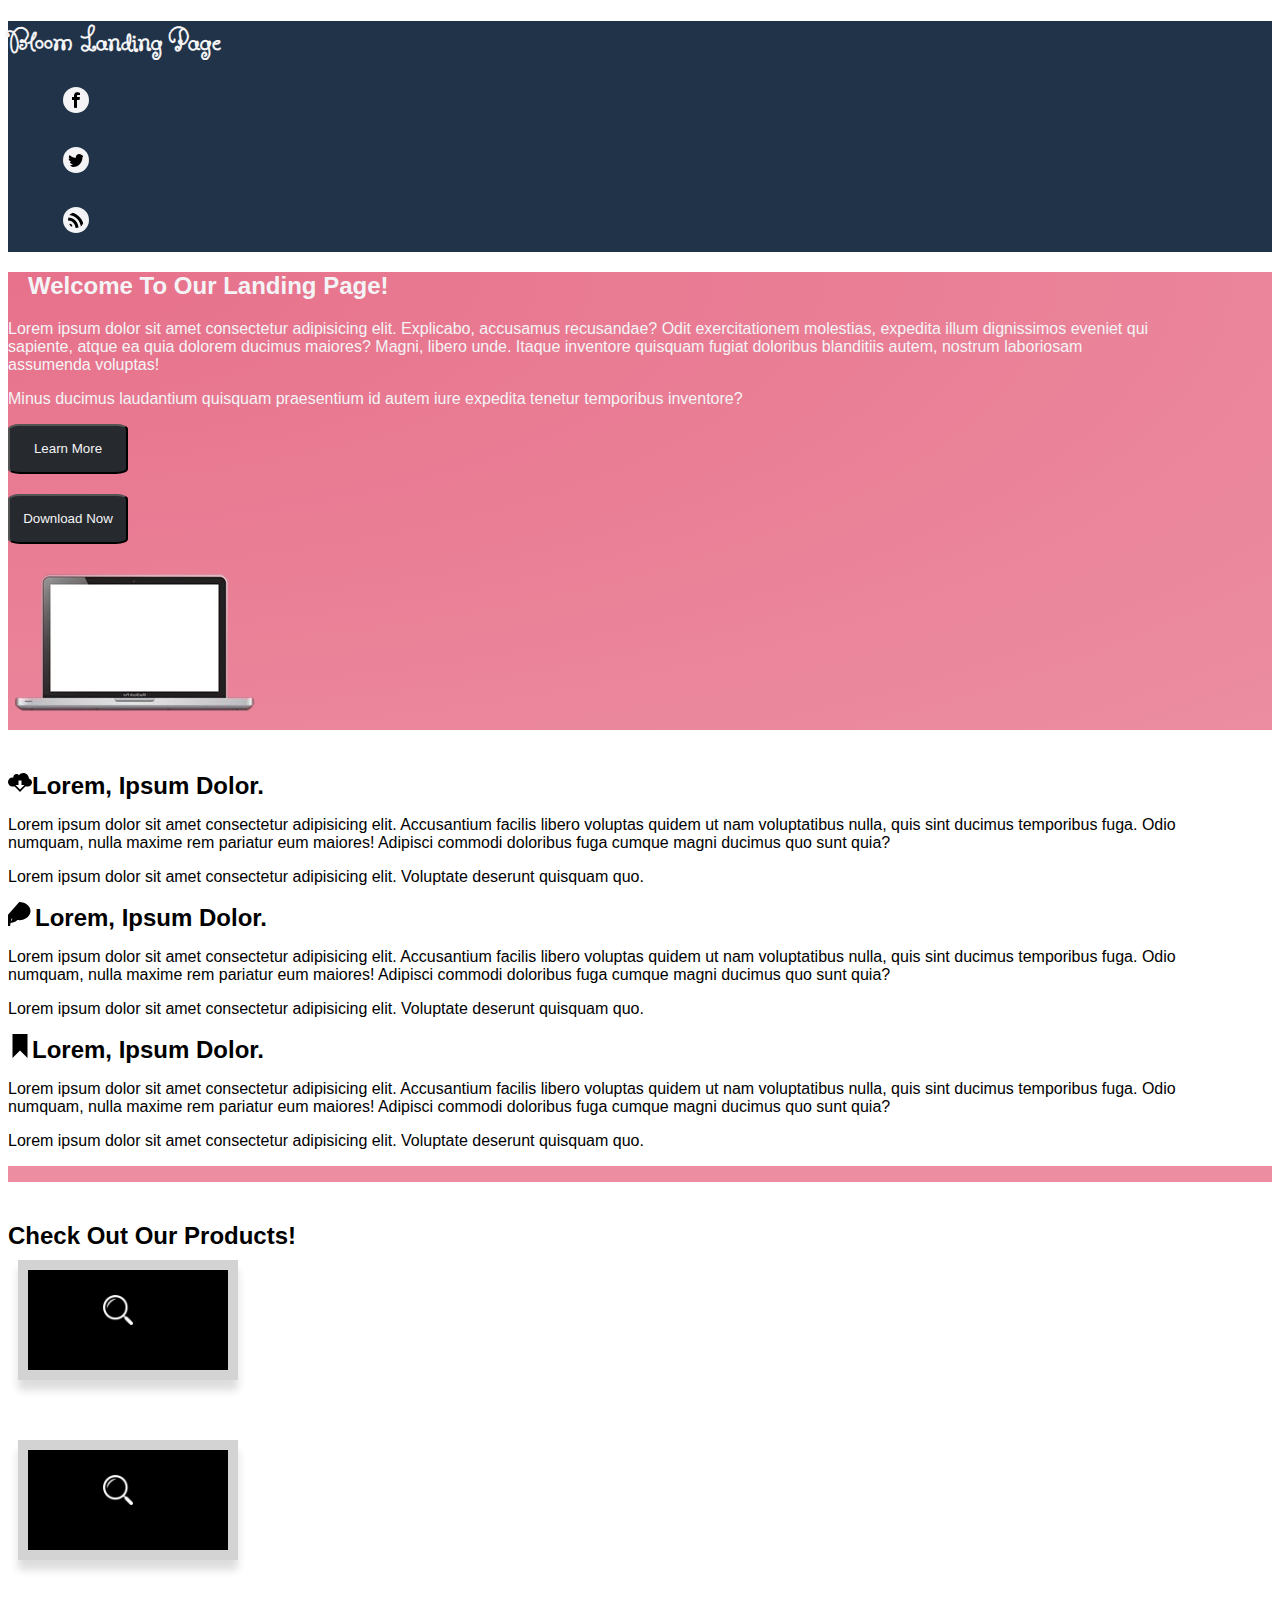
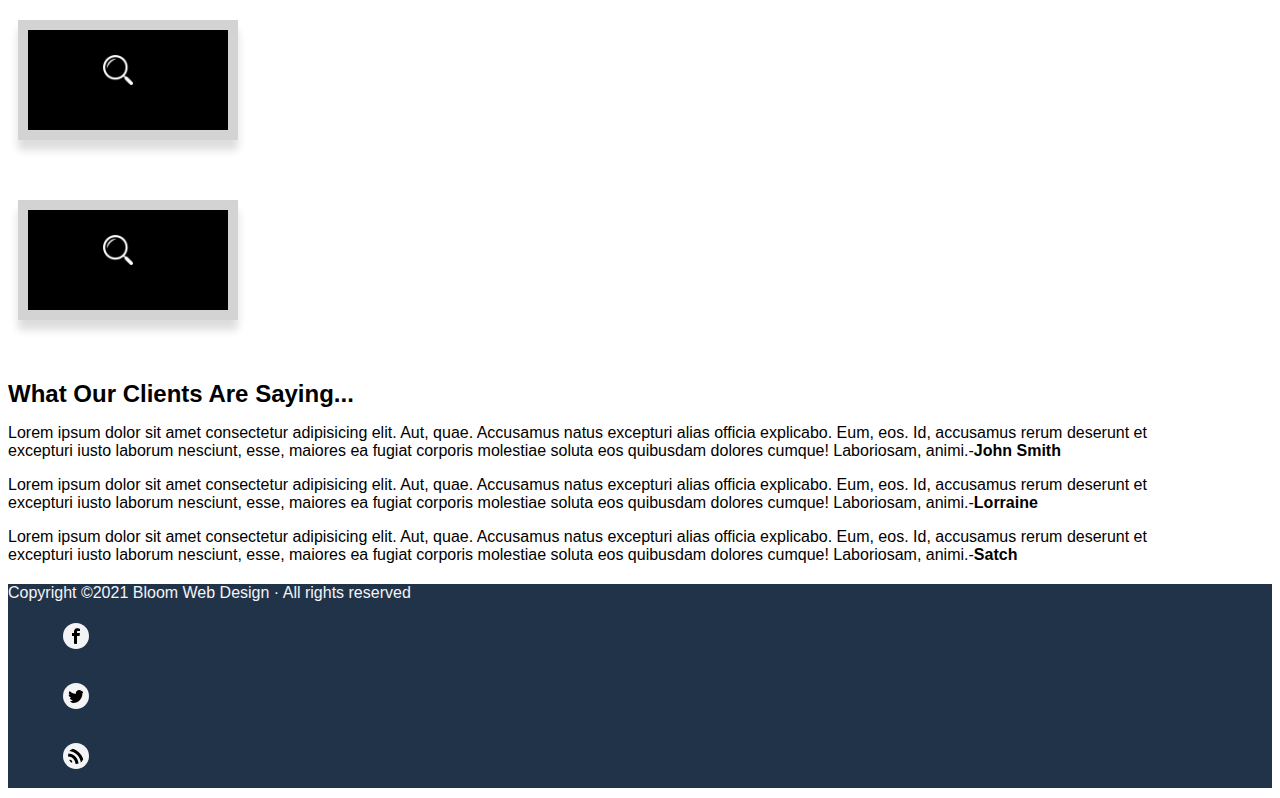
==== commit 3bc060b2: "restored file" ====
--- a/index.html
+++ b/index.html
@@ -233,7 +233,8 @@
     <svg aria-hidden="true" style="position: absolute; width: 0; height: 0; overflow: hidden;" version="1.1" xmlns="http://www.w3.org/2000/svg" xmlns:xlink="http://www.w3.org/1999/xlink">
       <defs>
       <symbol id="icon-bubbles2" viewBox="0 0 36 32">
-      <path d="M15 0v0c8.284 0 15 5.435 15 12.139s-6.716 12.139-15 12.139c-0.796 0-1.576-0.051-2.339-0.147-3.222 3.209-6.943 3.785-10.661 3.869v-0.785c2.008-0.98 3.625-2.765 3.625-4.804 0-0.285-0.022-0.564-0.063-0.837-3.392-2.225-5.562-5.625-5.562-9.434 0-6.704 6.716-12.139 15-12.139zM31.125 27.209c0 1.748 1.135 3.278 2.875 4.118v0.673c-3.223-0.072-6.181-0.566-8.973-3.316-0.661 0.083-1.337 0.126-2.027 0.126-2.983 0-5.732-0.805-7.925-2.157 4.521-0.016 8.789-1.464 12.026-4.084 1.631-1.32 2.919-2.87 3.825-4.605 0.961-1.84 1.449-3.799 1.449-5.825 0-0.326-0.014-0.651-0.039-0.974 2.268 1.873 3.664 4.426 3.664 7.24 0 3.265-1.88 6.179-4.82 8.086-0.036 0.234-0.055 0.474-0.055 0.718z"></path>
+      <path d="M15 0v0c8.284 0 15 5.435 15 12.139s-6.716 12.139-15 12.139c-0.796 0-1.576-0.051-2.339-0.147-3.222 3.209-6.943 3.785-10.661 3.869v-0.785c2.008-0.98 3.625-2.765 3.625-4.804 0-0.285-0.022-0.564-0.063-0.837-3.392-2.225-5.5
+      62-5.625-5.562-9.434 0-6.704 6.716-12.139 15-12.139zM31.125 27.209c0 1.748 1.135 3.278 2.875 4.118v0.673c-3.223-0.072-6.181-0.566-8.973-3.316-0.661 0.083-1.337 0.126-2.027 0.126-2.983 0-5.732-0.805-7.925-2.157 4.521-0.016 8.789-1.464 12.026-4.084 1.631-1.32 2.919-2.87 3.825-4.605 0.961-1.84 1.449-3.799 1.449-5.825 0-0.326-0.014-0.651-0.039-0.974 2.268 1.873 3.664 4.426 3.664 7.24 0 3.265-1.88 6.179-4.82 8.086-0.036 0.234-0.055 0.474-0.055 0.718z"></path>
       </symbol>
       <symbol id="icon-cloud-download" viewBox="0 0 32 32">
       <path d="M27.844 11.252c-0.101-4.022-3.389-7.252-7.433-7.252-2.369 0-4.477 1.109-5.839 2.835-0.764-0.987-1.959-1.624-3.303-1.624-2.307 0-4.176 1.871-4.176 4.179 0 0.201 0.015 0.399 0.043 0.592-0.351-0.063-0.711-0.098-1.080-0.098-3.344-0-6.054 2.712-6.054 6.058s2.71 6.058 6.054 6.058h2.868l7.078 7.328 7.078-7.328 3.484-0c3.004-0.006 5.438-2.444 5.438-5.451 0-2.565-1.771-4.716-4.156-5.296zM16 26l-6-6h4v-6h4v6h4l-6 6z"></path>
